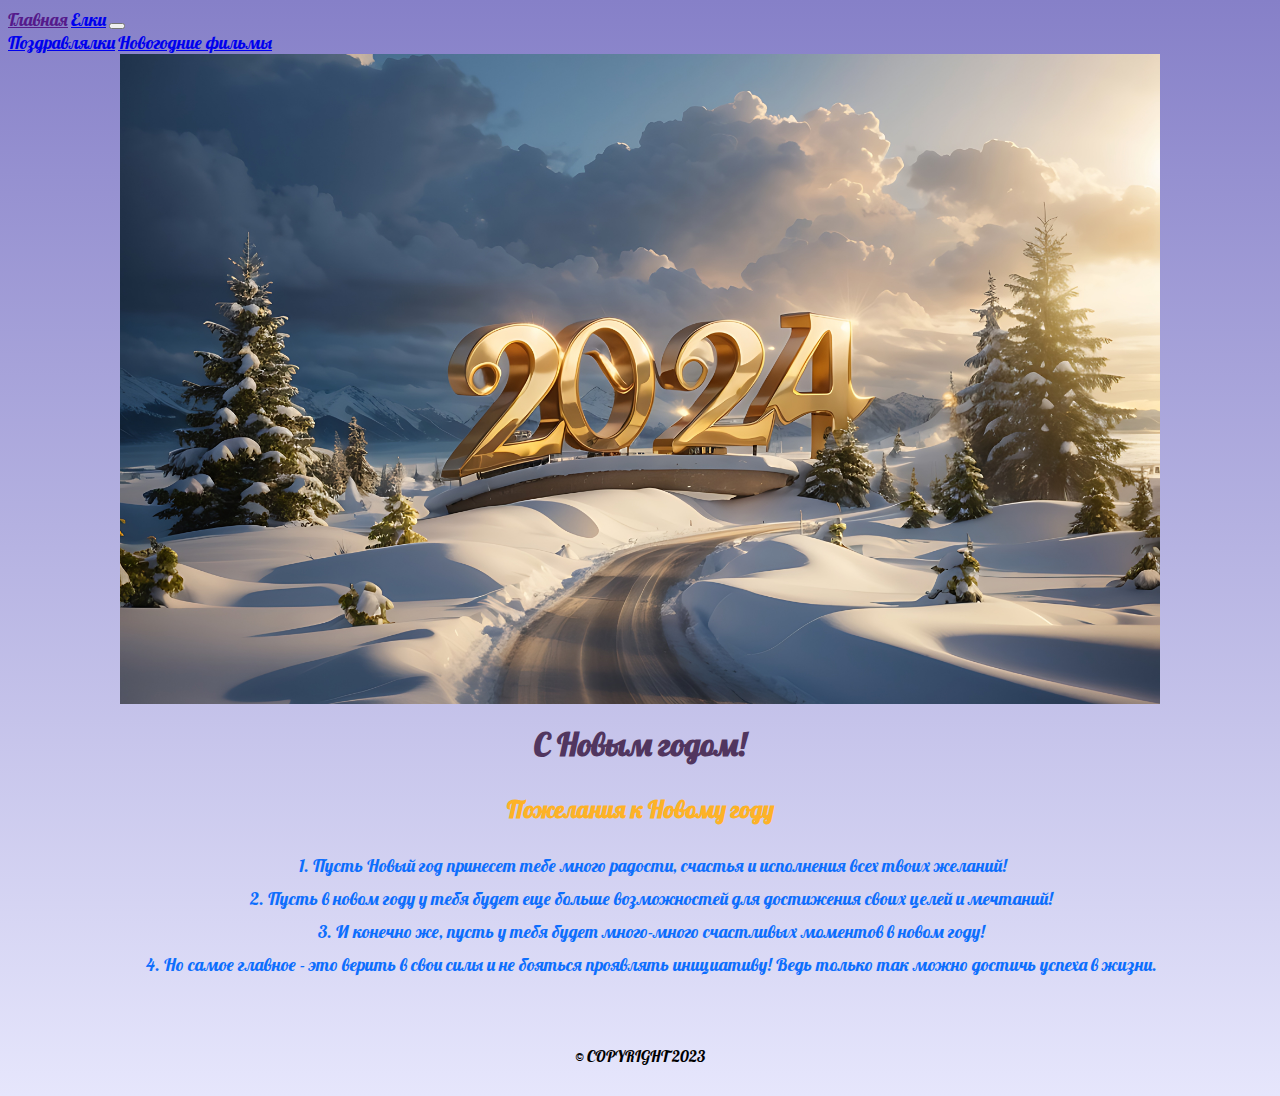
==== index.html @ 723aa978 "Добавила файлы из второй практической" ====
<!DOCTYPE html>
<html lang="en">
<head>
    <meta charset="UTF-8">
    <meta http-equiv="X-UA-Compatible" content="IE=edge">
    <meta name="viewport" content="width=device-width, initial-scale=1.0">
    <link href="https://cdn.jsdelivr.net/npm/bootstrap@5.1.3/dist/css/bootstrap.min.css" rel="stylesheet" integrity="sha384-1BmE4kWBq78iYhFldvKuhfTAU6auU8tT94WrHftjDbrCEXSU1oBoqyl2QvZ6jIW3" crossorigin="anonymous">
    <link rel="stylesheet" href="css/style.css">
    <title>Задание страница</title>
    <link rel="preconnect" href="https://fonts.googleapis.com">
    <script src="https://app.embed.im/snow.js" defer></script>
<link rel="preconnect" href="https://fonts.gstatic.com" crossorigin>
<link href="https://fonts.googleapis.com/css2?family=Lobster&display=swap" rel="stylesheet">
</head>
<body class="bg_color">
    <div>
        <nav class="navbar navbar-expand-lg navbar-light bg-light">
            <div class="container-fluid">
                <a class="navbar-brand" href="">Главная</a>
                <a class="navbar-brand" href="404.html">Елки</a>
                <button class="navbar-toggler" type="button" data-bs-toggle="collapse" data-bs-target="#navbarNavAltMarkup" aria-controls="navbarNavAltMarkup" aria-expanded="false" aria-label="Переключатель навигации">
                    <span class="navbar-toggler-icon"></span>
                </button>
                <div class="collapse navbar-collapse" id="navbarNavAltMarkup">
                <div class="navbar-nav">
                    <a class="nav-link active" aria-current="page" href="404.html">Поздравлялки</a>
                    <a class="nav-link" href="404.html">Новогодние фильмы</a>
                </div>
                </div>
            </div>
          </nav>
    </div>
    <div class="image_container">
        <img class="image_xmas" src="images/Christmas_Roads_2024_Snow_Spruce_Clouds_617726_3840x2400.jpg" alt="Merry Christmas. ho-ho-ho">
    </div>
    <div>
        <h1>С Новым годом!</h1>
    </div>
    <div>
        <h2>Пожелания к Новому году</h2>
        <ol class="wishes">
            <li>Пусть Новый год принесет тебе много радости, счастья и исполнения всех твоих желаний!</li>
            <li>Пусть в новом году у тебя будет еще больше возможностей для достижения своих целей и мечтаний!</li>
            <li>И конечно же, пусть у тебя будет много-много счастливых моментов в новом году!</li>
            <li>Но самое главное - это верить в свои силы и не бояться проявлять инициативу! Ведь только так можно достичь успеха в жизни.</li>
        </ol>
    </div>
    <div class="COPYRIGHT">© COPYRIGHT 2023</div>
    </div>
</body>
</html>
---- css/style.css ----
.bg_color{
    background: linear-gradient(to top, rgb(230, 230, 252), rgb(134, 128, 200));
}

.image_xmas{
    max-height: 650px;
}

.image_container{
    display: flex;
    justify-content: center;
    flex-wrap: wrap;
    flex-direction: row;
}

h1{
    text-align: center;
    margin-top: 20px;
    color:rgb(81, 54, 95)
}

body{
    font-family: 'Lobster', sans-serif;
}

h2{
    text-align: center;
    margin-top: 30px;
    margin-bottom: 30px;
    color:rgb(253, 178, 39);
}

li{
    margin-bottom: 10px;
    font-size: large;
}

.wishes{
    color:#0d6efd;
    text-align: center;
    display: flex;
    align-items: center;
    flex-direction: column;
}

.navbar-brand{
    font-size: 18px;
}

.navbar-brand:hover{
    background-color: rgb(220, 220, 241);
}

.nav-link{
    font-size: 18px;
}

.nav-link:hover{
    background-color: rgb(220, 220, 241);
}

.COPYRIGHT{
    text-align: center;
    margin-top: 60px;
    margin-bottom: 30px;
}
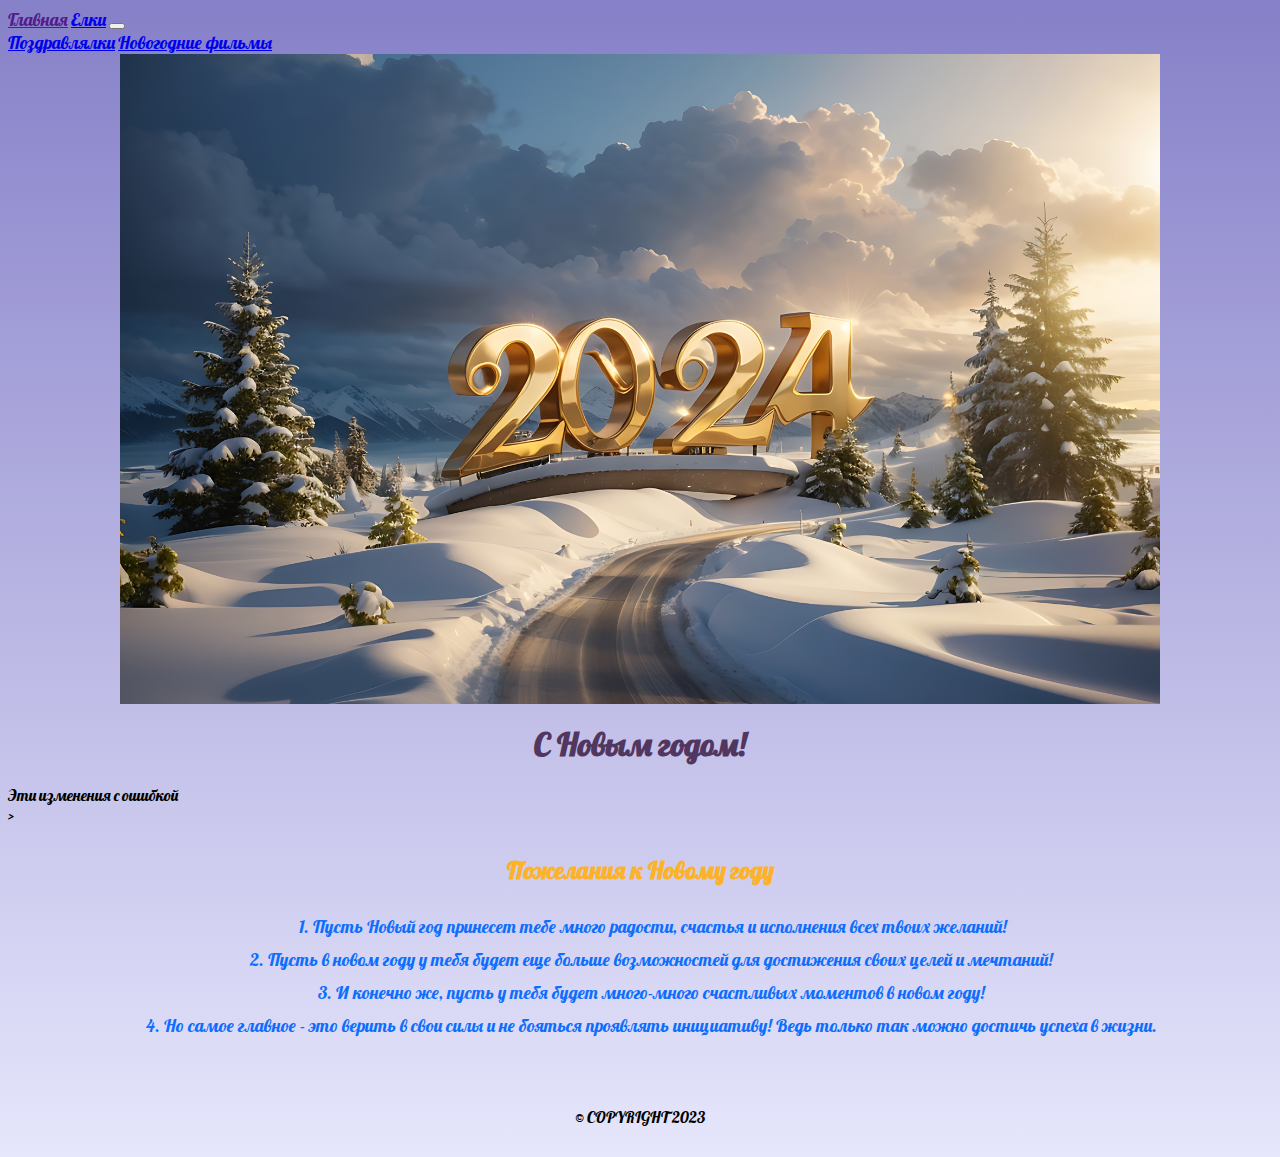
==== commit ebba5379: "добавила текст на основную html страницу" ====
--- a/index.html
+++ b/index.html
@@ -36,6 +36,7 @@
     <div>
         <h1>С Новым годом!</h1>
     </div>
+    <div>Эти изменения с ошибкой</div>>
     <div>
         <h2>Пожелания к Новому году</h2>
         <ol class="wishes">
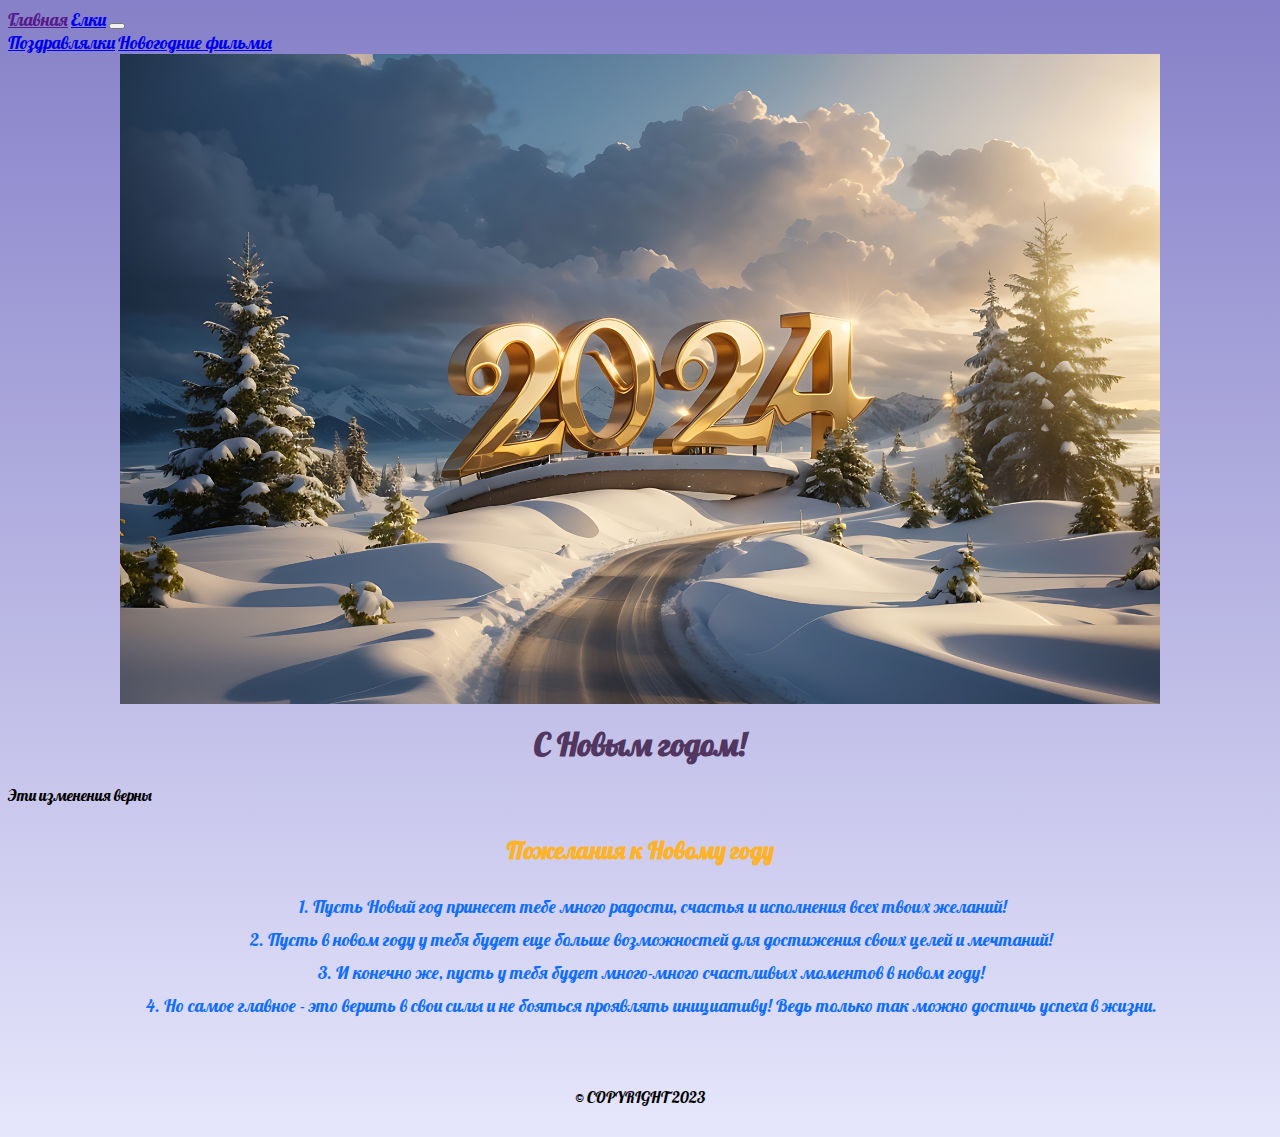
==== commit b6303114: "добалила текст на html страницу" ====
--- a/index.html
+++ b/index.html
@@ -36,7 +36,7 @@
     <div>
         <h1>С Новым годом!</h1>
     </div>
-    <div>Эти изменения с ошибкой</div>>
+    <div>Эти изменения верны</div>
     <div>
         <h2>Пожелания к Новому году</h2>
         <ol class="wishes">
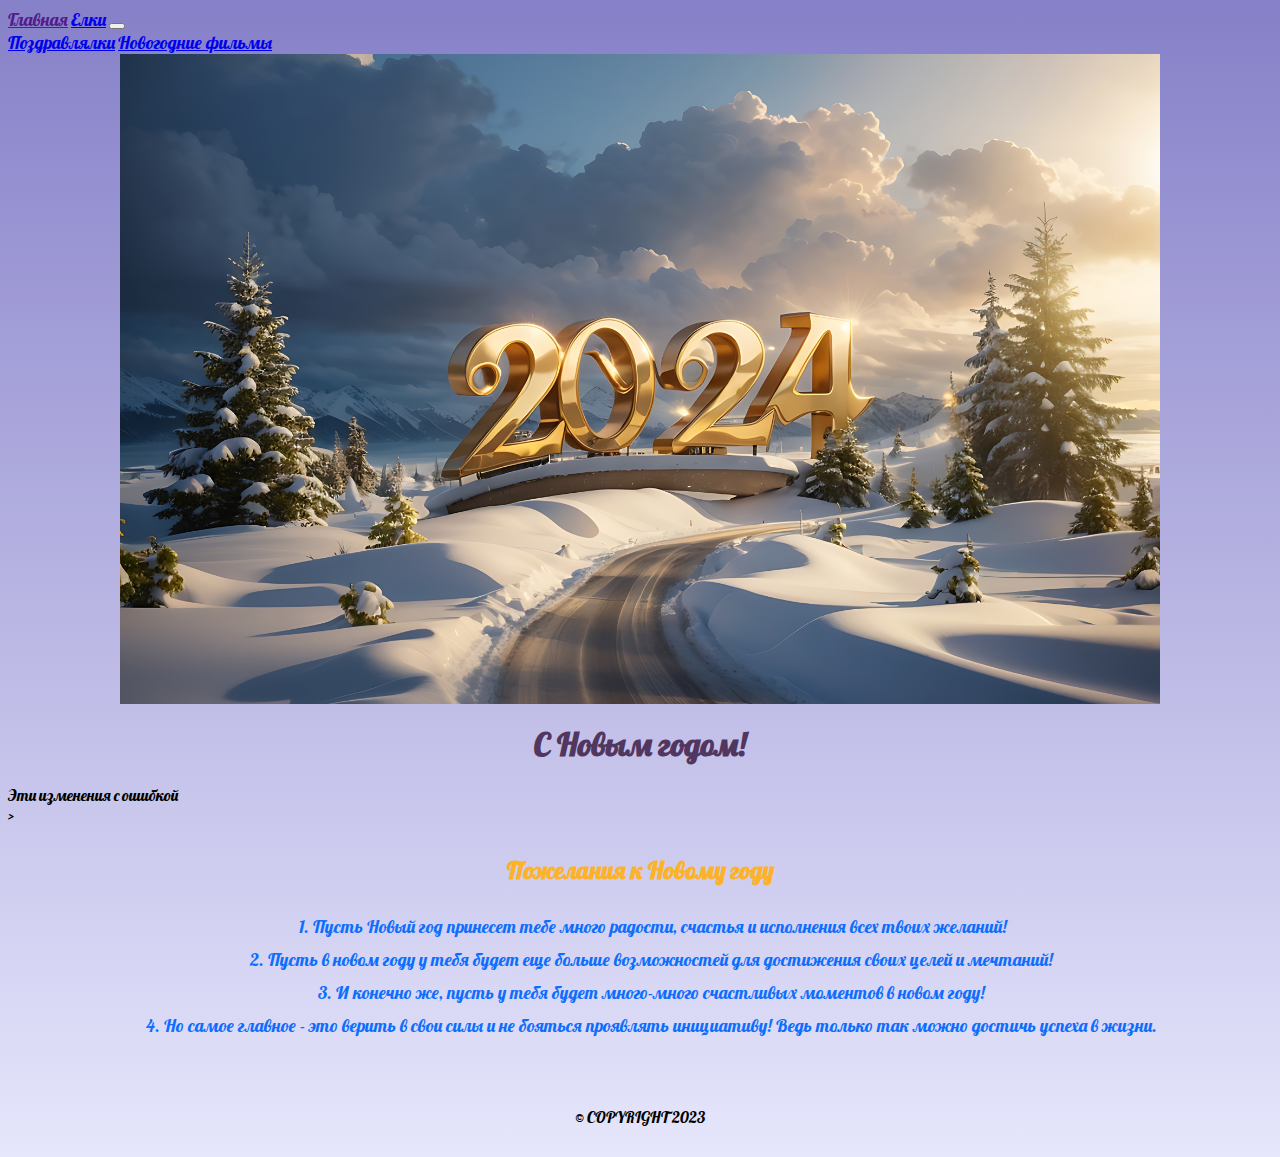
==== commit e50b0049: "Merge pull request #1 from anastasiya-alent/first_branch" ====
--- a/index.html
+++ b/index.html
@@ -36,7 +36,7 @@
     <div>
         <h1>С Новым годом!</h1>
     </div>
-    <div>Эти изменения верны</div>
+    <div>Эти изменения с ошибкой</div>>
     <div>
         <h2>Пожелания к Новому году</h2>
         <ol class="wishes">
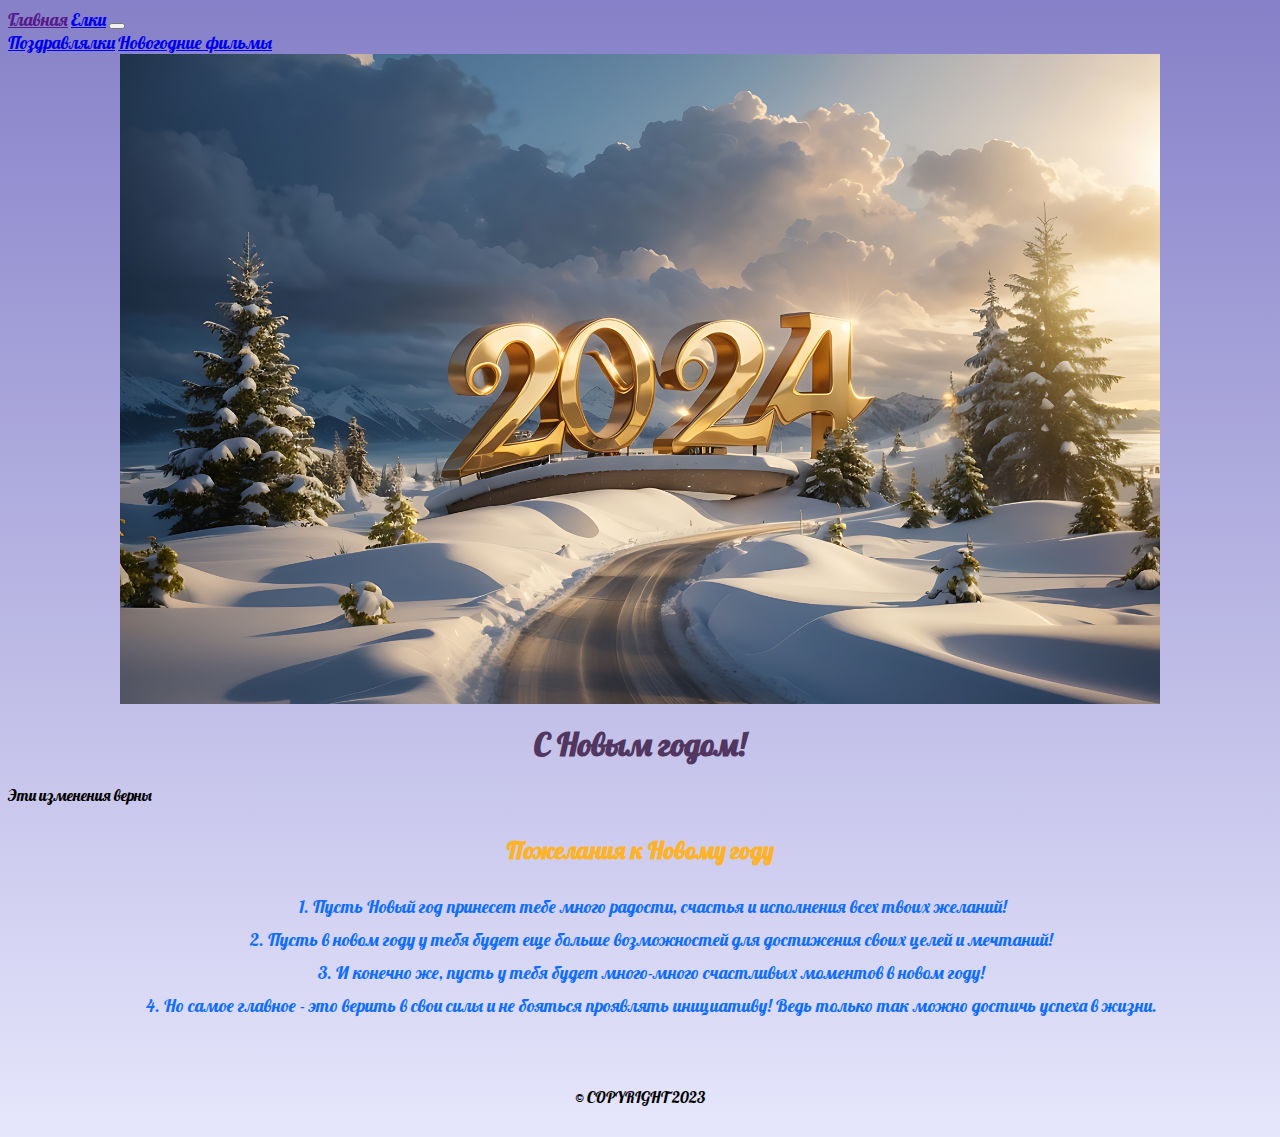
==== commit f89ac498: "Merge pull request #2 from anastasiya-alent/second_branch" ====
--- a/index.html
+++ b/index.html
@@ -36,7 +36,7 @@
     <div>
         <h1>С Новым годом!</h1>
     </div>
-    <div>Эти изменения с ошибкой</div>>
+    <div>Эти изменения верны</div>
     <div>
         <h2>Пожелания к Новому году</h2>
         <ol class="wishes">
